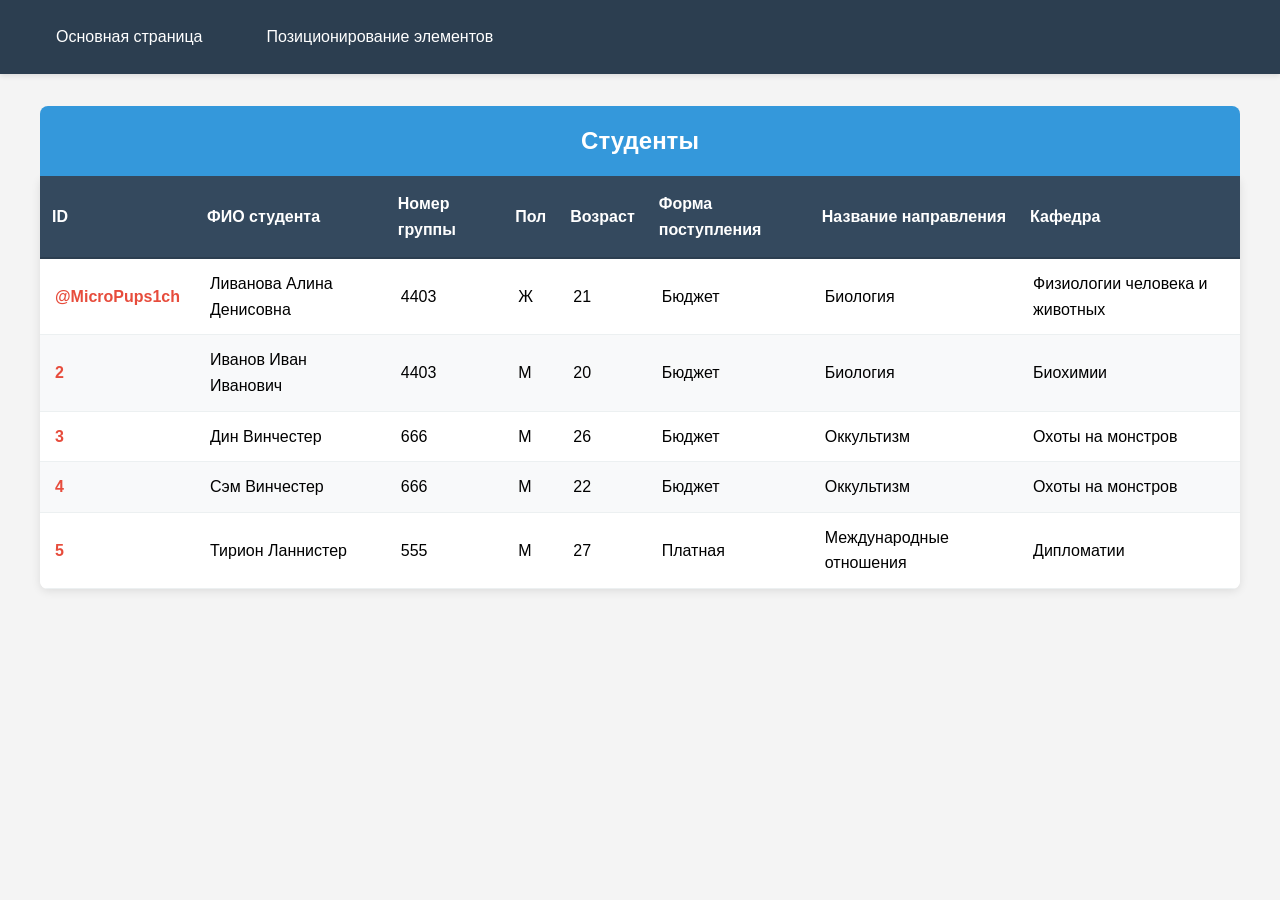
==== table.html @ c191c047 "Add files via upload" ====
<!DOCTYPE html>
<html lang="ru">
<head>
    <meta charset="UTF-8">
    <meta name="viewport" content="width=device-width, initial-scale=1.0">
    <title>Таблица</title>
    <link rel="stylesheet" href="table.css">
</head>
<body>
    <body>
     <div class="header">
        <div class="header-links">
            <a href="index.html">Основная страница</a>
            <a href="page2.html">Позиционирование элементов</a>
        </div>
    </div>
     <main>
         <table>
            <caption>Студенты</caption>
            <thead>
                <tr>
                    <th>ID</th>
                    <th>ФИО студента</th>
                    <th>Номер группы</th>
                    <th>Пол</th>
                    <th>Возраст</th>
                    <th>Форма поступления</th>
                    <th>Название направления</th>
                    <th>Кафедра</th>
                </tr>
            </thead>
            <tbody>
                <tr>
                    <td>@MicroPups1ch</td>
                    <td>Ливанова Алина Денисовна</td>
                    <td>4403</td>
                    <td>Ж</td>
                    <td>21</td>
                    <td>Бюджет</td>
                    <td>Биология</td>
                    <td>Физиологии человека и животных</td>
                    <tr>
                        <td>2</td>
                        <td>Иванов Иван Иванович</td>
                        <td>4403</td>
                        <td>М</td>
                        <td>20</td>
                        <td>Бюджет</td>
                        <td>Биология</td>
                        <td>Биохимии</td>
                    </tr>
                    <tr>
                        <td>3</td>
                        <td>Дин Винчестер</td>
                        <td>666</td>
                        <td>М</td>
                        <td>26</td>
                        <td>Бюджет</td>
                        <td>Оккультизм</td>
                        <td>Охоты на монстров</td>
                    </tr>
                    <tr>
                        <td>4</td>
                        <td>Сэм Винчестер</td>
                        <td>666</td>
                        <td>М</td>
                        <td>22</td>
                        <td>Бюджет</td>
                        <td>Оккультизм</td>
                        <td>Охоты на монстров</td>
                    </tr>
                    <tr>
                        <td>5</td>
                        <td>Тирион Ланнистер</td>
                        <td>555</td>
                        <td>М</td>
                        <td>27</td>
                        <td>Платная</td>
                        <td>Международные отношения</td>
                        <td>Дипломатии</td>
                    </tr>
                    </tbody>
        </table>
     </main>
     </body>
</html>
---- table.css ----
body {
    font-family: Arial, sans-serif;
    line-height: 1.6;
    margin: 0;
    padding: 0;
    background-color: #f4f4f4;
}
header {
    background-color: #333;
    color: white;
    padding: 1rem 0;
}
.header {
    background-color: #2c3e50;
    padding: 1rem 0;
    box-shadow: 0 2px 5px rgba(0,0,0,0.1);
}

.header-links {
    max-width: 1200px;
    margin: 0 auto;
    padding: 0 20px;
    display: flex;
    gap: 2rem;
}

.header-links a {
    color: white;
    text-decoration: none;
    padding: 0.5rem 1rem;
    border-radius: 4px;
    transition: background-color 0.3s ease;
}

.header-links a:hover {
    background-color: #34495e;
}
main {
    max-width: 1200px;
    margin: 2rem auto;
    padding: 0 20px;
}
table {
    width: 100%;
    border-collapse: collapse;
    background-color: white;
    box-shadow: 0 2px 10px rgba(0,0,0,0.1);
    border-radius: 8px;
    overflow: hidden;
}
caption {
    font-size: 1.5rem;
    font-weight: bold;
    padding: 1rem;
    background-color: #3498db;
    color: white;
    text-align: center;
    caption-side: top;
}
thead th {
    background-color: #34495e;
    color: white;
    padding: 15px 12px;
    text-align: left; 
    font-weight: bold;
    border-bottom: 2px solid #2c3e50;
}
td {
    padding: 12px 15px; 
    
    border-bottom: 1px solid #ecf0f1;
    text-align: left;
}
tbody tr:nth-child(even) {
    background-color: #f8f9fa; 
}

tbody tr:nth-child(odd) {
    background-color: white; 
    
}
tbody tr:hover {
    background-color: #e8f4fc;
    transition: background-color 0.2s ease;
}

td:first-child {
    font-weight: bold;
    color: #e74c3c;
}
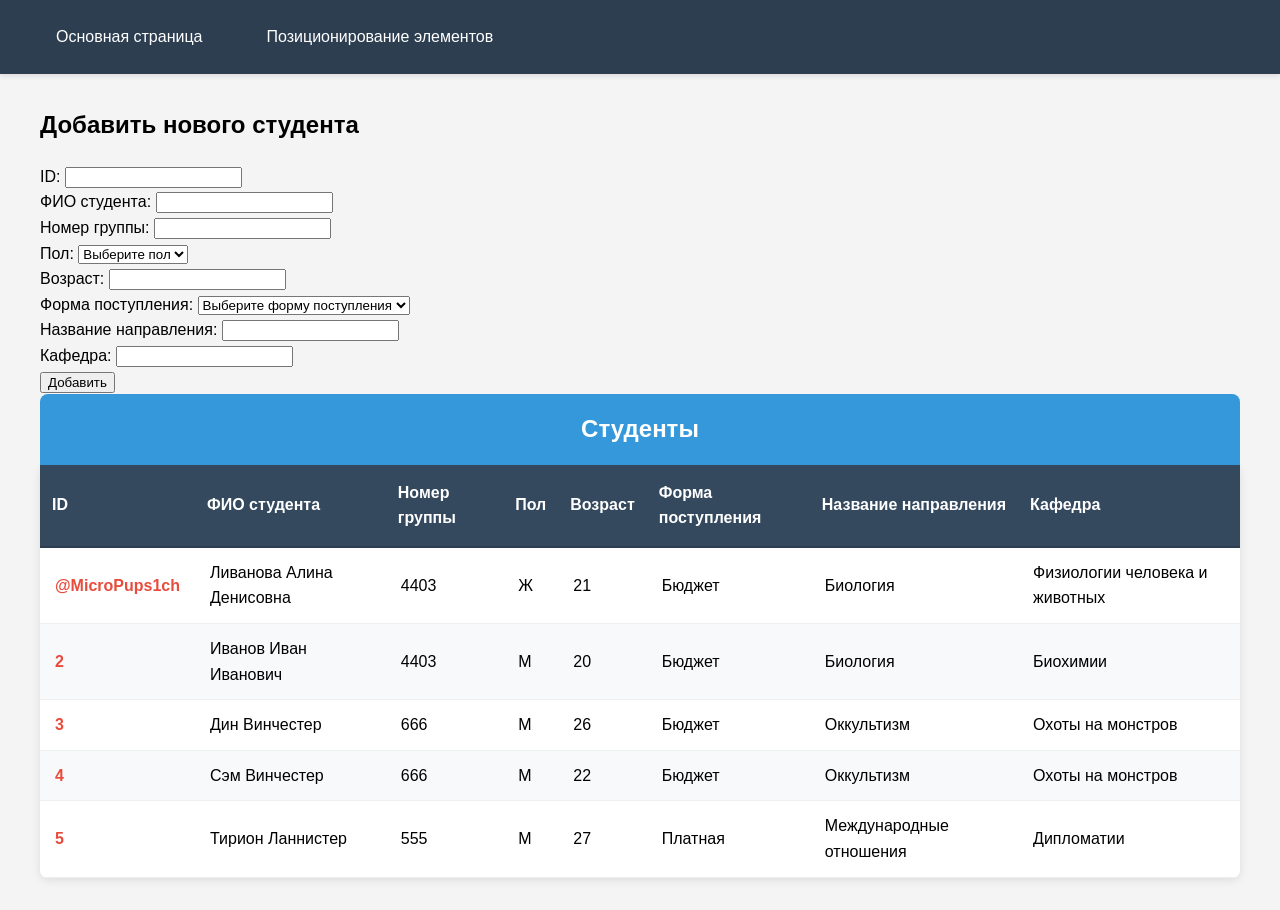
==== commit f09b53ab: "Add files via upload" ====
--- a/table.html
+++ b/table.html
@@ -15,6 +15,67 @@
         </div>
     </div>
      <main>
+        <form class="student-form">
+            <h2 class="form-title">Добавить нового студента</h2>
+            
+            <div class="form-row">
+                <div class="form-group">
+                    <label for="id">ID:</label>
+                    <input type="text" id="id" name="id">
+                </div>
+                
+                <div class="form-group">
+                    <label for="fullName">ФИО студента:</label>
+                    <input type="text" id="fullName" name="fullName">
+                </div>
+            </div>
+            
+            <div class="form-row">
+                <div class="form-group">
+                    <label for="group">Номер группы:</label>
+                    <input type="text" id="group" name="group">
+                </div>
+                
+                <div class="form-group">
+                    <label for="gender">Пол:</label>
+                    <select id="gender" name="gender">
+                        <option value="">Выберите пол</option>
+                        <option value="М">М</option>
+                        <option value="Ж">Ж</option>
+                    </select>
+                </div>
+            </div>
+            
+            <div class="form-row">
+                <div class="form-group">
+                    <label for="age">Возраст:</label>
+                    <input type="number" id="age" name="age">
+                </div>
+                
+                <div class="form-group">
+                    <label for="admissionType">Форма поступления:</label>
+                    <select id="admissionType" name="admissionType">
+                        <option value="">Выберите форму поступления</option>
+                        <option value="Бюджет">Бюджет</option>
+                        <option value="Платная">Платная</option>
+                    </select>
+                </div>
+            </div>
+            
+            <div class="form-row">
+                <div class="form-group">
+                    <label for="direction">Название направления:</label>
+                    <input type="text" id="direction" name="direction">
+                </div>
+                
+                <div class="form-group">
+                    <label for="department">Кафедра:</label>
+                    <input type="text" id="department" name="department">
+                </div>
+            </div>
+            
+            <button type="submit">Добавить</button>
+        </form>
          <table>
             <caption>Студенты</caption>
             <thead>
